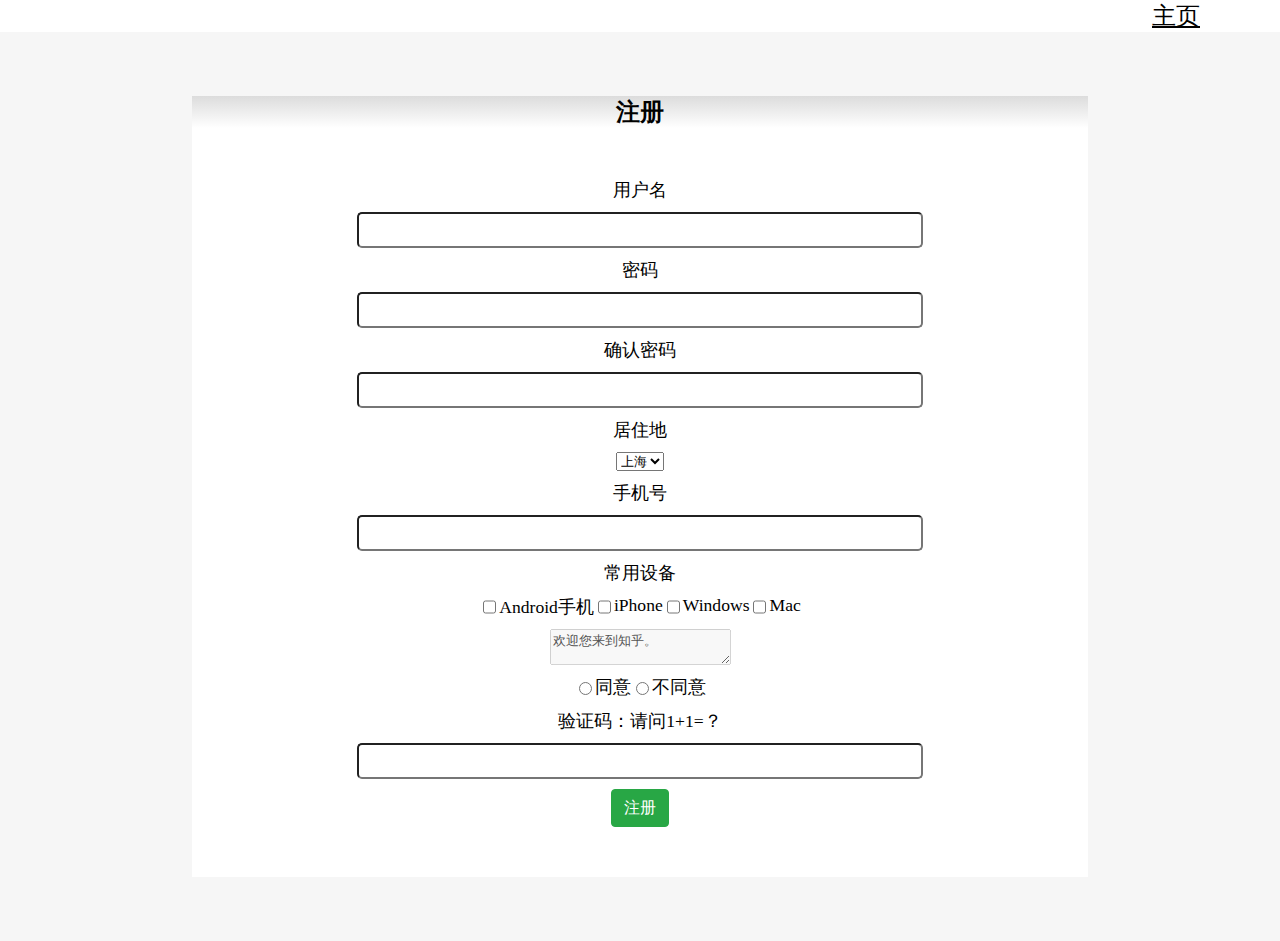
==== lab3/register.html @ 79028585 "lab3上传" ====
<!DOCTYPE html>
<html lang="en">
<head>
    <meta charset="UTF-8">
    <title>Title</title>
    <link rel="stylesheet" href="css/universal.css">
    <link rel="stylesheet" href="css/register.css">
</head>
<body class="container">
<header>
    <a href="index.html">主页</a>
</header>
<form method="post" action="#" class="card">
    <div class="card-title">注册</div>
    <div class="card-body">
        <div class="row">用户名</div>
        <div class="row">
            <input type="text" name="username" pattern="[0-9A-Za-z_]{1,}" required>
        </div>
        <div class="row">密码</div>
        <div class="row">
            <input type="password" name="password" pattern="[0-9A-Za-z]{8,}" required>
        </div>
        <div class="row">确认密码</div>
        <div class="row"><input type="password" name="passwordConfirm" pattern="[0-9A-Za-z]{8,}" required></div>
        <div class="row">居住地</div>
        <div class="row">
            <select name="residence" required>
                <option value="1">四川</option>
                <option selected value="2">上海</option>
                <option value="3">北京</option>
                <option value="4">天津</option>
                <option value="5">浙江</option>
            </select>
        </div>
        <div class="row">手机号</div>
        <div class="row">
            <input type="text" name="phoneNumber" pattern="[1]{1}[0-9]{10}" required>
        </div>
        <div class="row">常用设备</div>
        <div class="row">
            <input type="checkbox" name="device[]">Android手机
            <input type="checkbox" name="device[]">iPhone
            <input type="checkbox" name="device[]">Windows
            <input type="checkbox" name="device[]">Mac
        </div>
        <div class="row">
             <textarea disabled>欢迎您来到知乎。

请您仔细阅读以下条款，如果您对本协议的任何条款表示异议，您可以选择不进入知乎。当您注册成功，无论是进入知乎，还是在知乎上发布任何内容（即「内容」），均意味着您（即「用户」）完全接受本协议项下的全部条款。

使用规则
用户注册成功后，知乎将给予每个用户一个用户帐号及相应的密码，该用户帐号和密码由用户负责保管；用户应当对以其用户帐号进行的所有活动和事件负法律责任。
用户须对在知乎的注册信息的真实性、合法性、有效性承担全部责任，用户不得冒充他人；不得利用他人的名义发布任何信息；不得恶意使用注册帐号导致其他用户误认；否则知乎有权立即停止提供服务，收回其帐号并由用户独自承担由此而产生的一切法律责任。
用户直接或通过各类方式（如 RSS 源和站外 API 引用等）间接使用知乎服务和数据的行为，都将被视作已无条件接受本协议全部内容；若用户对本协议的任何条款存在异议，请停止使用知乎所提供的全部服务。
知乎是一个信息分享、传播及获取的平台，用户通过知乎发表的信息为公开的信息，其他第三方均可以通过知乎获取用户发表的信息，用户对任何信息的发表即认可该信息为公开的信息，并单独对此行为承担法律责任；任何用户不愿被其他第三人获知的信息都不应该在知乎上进行发表。
用户承诺不得以任何方式利用知乎直接或间接从事违反中国法律以及社会公德的行为，知乎有权对违反上述承诺的内容予以删除。
用户不得利用知乎服务制作、上载、复制、发布、传播或者转载如下内容：

反对宪法所确定的基本原则的；
危害国家安全，泄露国家秘密，颠覆国家政权，破坏国家统一的；
损害国家荣誉和利益的；
煽动民族仇恨、民族歧视，破坏民族团结的；
侮辱、滥用英烈形象，否定英烈事迹，美化粉饰侵略战争行为的；
破坏国家宗教政策，宣扬邪教和封建迷信的；
散布谣言，扰乱社会秩序，破坏社会稳定的；
散布淫秽、色情、赌博、暴力、凶杀、恐怖或者教唆犯罪的；
侮辱或者诽谤他人，侵害他人合法权益的；
含有法律、行政法规禁止的其他内容的信息。
所有用户同意遵守知乎社区管理规定（试行）和知乎视频服务协议（试行）。
机构用户同意遵守知乎机构号服务协议，以及知乎机构号使用规范（试行）。
知乎有权对用户使用知乎的情况进行审查和监督，如用户在使用知乎时违反任何上述规定，知乎或其授权的人有权要求用户改正或直接采取一切必要的措施（包括但不限于更改或删除用户张贴的内容、暂停或终止用户使用知乎的权利）以减轻用户不当行为造成的影响。</textarea>
        </div>
        <div class="row">
            <input type="radio" name="agreeContract" value="yes" required>同意
            <input type="radio" name="agreeContract" value="no">不同意
        </div>
        <div class="row"> 验证码：请问1+1=？</div>
        <div class="row"><input type="text" name="confirmCode" required>
        </div>
        <div class="row">
            <button type="submit" class="btn btn-success">注册</button>
        </div>
    </div>
</form>
</body>
</html>
---- lab3/css/universal.css ----
.container{
    display: flex;
    flex-wrap: wrap;
    margin: 0;
    justify-content: center;
    background-color: #f6f6f6;
}
header{
    background-color: white;
}
.card{
    border-radius: 10px;
}
.card-title{
    background-image: linear-gradient(gainsboro,white);
    text-align: center;
    font-size: 150%;
    font-weight: bold;
}
.card-body{
    background-color: white;
}

.btn {
    display: inline-block;
    font-weight: 400;
    color: #212529;
    text-align: center;
    vertical-align: middle;
    cursor: pointer;
    -webkit-user-select: none;
    -moz-user-select: none;
    -ms-user-select: none;
    user-select: none;
    background-color: transparent;
    border: 1px solid transparent;
    padding: 0.375rem 0.75rem;
    font-size: 1rem;
    line-height: 1.5;
    border-radius: 0.25rem;
    transition: color 0.15s ease-in-out, background-color 0.15s ease-in-out, border-color 0.15s ease-in-out, box-shadow 0.15s ease-in-out;
    font-family: futura, serif;
}


.btn-success {
    color: #fff;
    background-color: #28a745;
    border-color: #28a745;
}

.btn-warning {
    color: #212529;
    background-color: #ffc107;
    border-color: #ffc107;
}

.btn-info {
    color: #fff;
    background-color: #17a2b8;
    border-color: #17a2b8;
}

.btn-danger {
    color: #fff;
    background-color: #dc3545;
    border-color: #dc3545;
}
---- lab3/css/register.css ----
header{
    flex-basis: 100%;;
    font-size: 150%;
}
header>a{
    margin-left: 90%;
    color: black;
}

form{
    flex-basis: 70%;
    margin: 5%;
}


.card-body{
    display: flex;
    flex-wrap: wrap;
    justify-content: center;
    padding: 5%;
    font-size: 110%;
}
.row{
    flex-basis: 100%;
    margin: 5px;
    justify-content: center;
    display: flex;
}
input[type=text],input[type=password]{
    width:70%;
    height: 30px;
    border-radius: 5px;
}
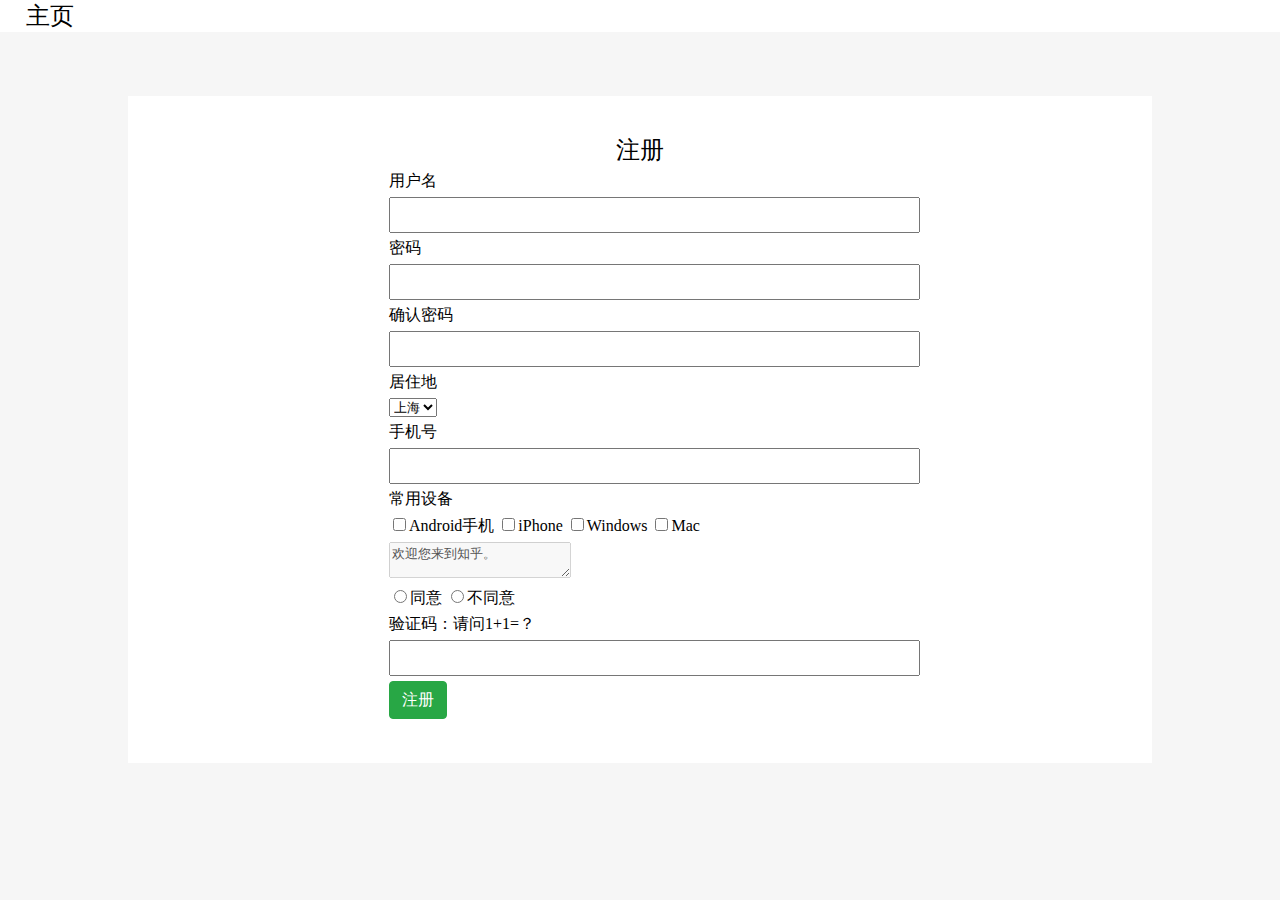
==== commit fe5fa5c5: "no message" ====
--- a/lab3/register.html
+++ b/lab3/register.html
@@ -11,8 +11,8 @@
     <a href="index.html">主页</a>
 </header>
 <form method="post" action="#" class="card">
-    <div class="card-title">注册</div>
-    <div class="card-body">
+    <div class="form-title">注册</div>
+    <div class="form-body">
         <div class="row">用户名</div>
         <div class="row">
             <input type="text" name="username" pattern="[0-9A-Za-z_]{1,}" required>
--- a/lab3/css/universal.css
+++ b/lab3/css/universal.css
@@ -1,23 +1,8 @@
 .container{
-    display: flex;
-    flex-wrap: wrap;
     margin: 0;
-    justify-content: center;
     background-color: #f6f6f6;
 }
 header{
-    background-color: white;
-}
-.card{
-    border-radius: 10px;
-}
-.card-title{
-    background-image: linear-gradient(gainsboro,white);
-    text-align: center;
-    font-size: 150%;
-    font-weight: bold;
-}
-.card-body{
     background-color: white;
 }
 
--- a/lab3/css/register.css
+++ b/lab3/css/register.css
@@ -1,37 +1,28 @@
 header{
-    flex-basis: 100%;;
     font-size: 150%;
 }
 header>a{
-    margin-left: 90%;
-    color: black;
+    color:black;
+    text-decoration: none;
+    margin: 2%;
+}
+form {
+    margin: 5% 10%;
+    padding: 3% 20%;
+    background-color: white;
+}
+.form-title{
+    text-align: center;
+    font-size: 150%;
+}
+.form-body{
+    width: 70%;
+}
+.row{
+    margin: 5px;
 }
 
-form{
-    flex-basis: 70%;
-    margin: 5%;
-}
-
-
-.card-body{
-    display: flex;
-    flex-wrap: wrap;
-    justify-content: center;
-    padding: 5%;
-    font-size: 110%;
-}
-.row{
-    flex-basis: 100%;
-    margin: 5px;
-    justify-content: center;
-    display: flex;
-}
 input[type=text],input[type=password]{
-    width:70%;
+    width: 150%;
     height: 30px;
-    border-radius: 5px;
-}
-
-
-
-
+}